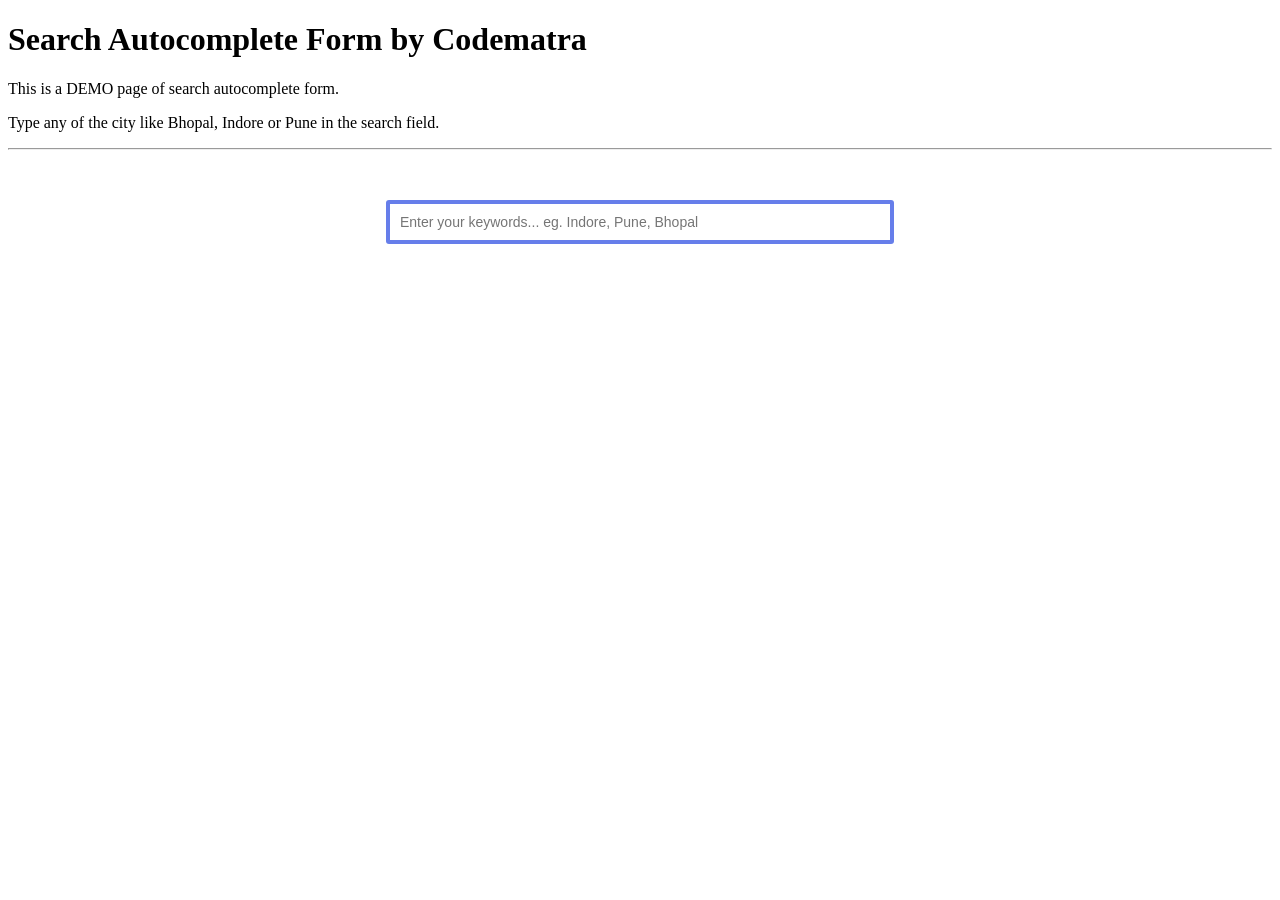
==== autocomplete-field-codematra.html @ dfc6ed18 "search auto complete - in progress" ====
<!DOCTYPE html>
<html>
	<head>
		<title>Search Autocomplete | Codematra</title>
		<meta charset="UTF-8">
		<meta name="viewport" content="width=device-width, initial-scale=1.0">
		
		<!--Google Fonts-->
		<link href="https://fonts.googleapis.com/css?family=Roboto" rel="stylesheet">
		
		<style>				
			/*Design Search Field Wrapper*/
			.autocomplete-codematra {
				max-width: 500px;
				width: 100%;
				margin: 50px auto 0 auto;
				background-color: #667eea;
				padding: 4px;
				border-radius: 3px;
				/*Top Right Bottom Left*/
			}

			/*Design Search Field*/
			.autocomplete-codematra input[type='text']{
				width: 100%;
				padding: 10px;
				border: none;
				font-size: 14px;
				box-sizing: border-box;
				outline: unset;
			}
				
			/*Hide the cmac-suggestions initially*/
			.autocomplete-codematra .cmac-suggestions {
				display:none;
			}
			
			/*Design name of listing*/
			.autocomplete-codematra .cmac-suggestions p {
				padding: 8px 7px 1px 3px;
				margin: 0;
				font-size: 14px;
				font-weight: bold;
				color:#fff;
			}  
			
			/*Remove default padding and margins and set background color*/
			.autocomplete-codematra .cmac-suggestions ul {
				padding: 0;
				margin: 3px 0 0 0;
				list-style: none;
				background: #ddd; 
			}
			
			/*Design list items*/
			.autocomplete-codematra .cmac-suggestions ul li {
				padding: 8px;
				background: #fafafa;
				border-top: 1px solid #ccc;
				cursor: pointer;
				display:none;
			}
			
			/*change list item background color on mouse hover*/
			.autocomplete-codematra .cmac-suggestions ul li:hover {
				background: #ffffff;
			}
				
		</style>
         
	</head>
	<body>          
		<h1>Search Autocomplete Form by Codematra</h1>
		<p>This is a DEMO page of search autocomplete form.</p>
		<p>Type any of the city like Bhopal, Indore or Pune in the search field.</p>
		<hr />

		<!-- Autocomplete HTML Start -->
		<div class="autocomplete-codematra">
			<input class="cmacfield" type="text" name="city" placeholder="Enter your keywords... eg. Indore, Pune, Bhopal" autocomplete="off" /> 
			<div class="cmac-suggestions">  
				<p>Search Results:</p>
				<ul>
					<li>Indore</li>
					<li>Bhopal</li>
					<li>Ujjain</li>
					<li>Pune</li>
					<li>Dewas</li>
					<li>Hoshangabad</li>
					<li>Babai</li>
					<li>Itarsi</li>
				</ul>
			</div>
		</div>
		<!-- Autocomplete HTML End -->
            
    <!--jQuery-->
    <script type='text/javascript' src='js/jquery.min.js'></script>
    <script>
			jQuery(document).ready(function(){
				jQuery(".cmacfield").on("keyup change", function() { 		
					var searchfield = jQuery(this);
					var keyword = searchfield.val().toLowerCase();
					if(keyword.length >= 3) {
						jQuery('.cmac-suggestions').show();
						jQuery(".cmac-suggestions ul li").filter(function() {
							var filtervalue = jQuery(this).text().toLowerCase().indexOf(keyword) > -1;
							if (filtervalue) {
								jQuery(this).toggle(filtervalue);  
							}
						});
					} else {
						jQuery('.cmac-suggestions').hide(); 
					}
				});
			});
    </script>
	</body>
</html>
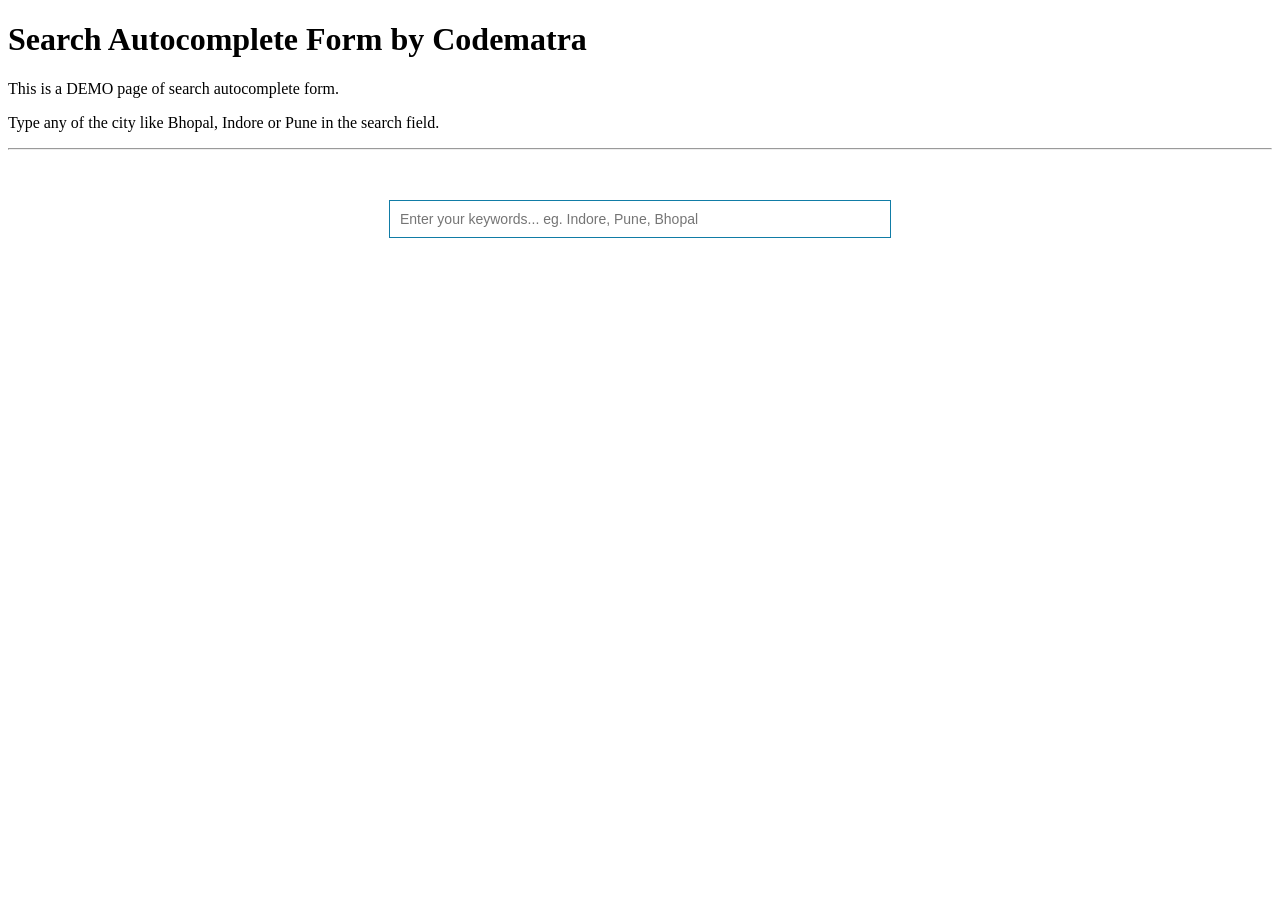
==== commit 9101cde1: "ui updates" ====
--- a/autocomplete-field-codematra.html
+++ b/autocomplete-field-codematra.html
@@ -14,10 +14,9 @@
 				max-width: 500px;
 				width: 100%;
 				margin: 50px auto 0 auto;
-				background-color: #667eea;
-				padding: 4px;
-				border-radius: 3px;
-				/*Top Right Bottom Left*/
+				background-color: #117CA6;
+				padding: 1px;
+				overflow: hidden;
 			}
 
 			/*Design Search Field*/
@@ -47,7 +46,7 @@
 			/*Remove default padding and margins and set background color*/
 			.autocomplete-codematra .cmac-suggestions ul {
 				padding: 0;
-				margin: 3px 0 0 0;
+				margin: 0;
 				list-style: none;
 				background: #ddd; 
 			}
@@ -79,7 +78,6 @@
 		<div class="autocomplete-codematra">
 			<input class="cmacfield" type="text" name="city" placeholder="Enter your keywords... eg. Indore, Pune, Bhopal" autocomplete="off" /> 
 			<div class="cmac-suggestions">  
-				<p>Search Results:</p>
 				<ul>
 					<li>Indore</li>
 					<li>Bhopal</li>
